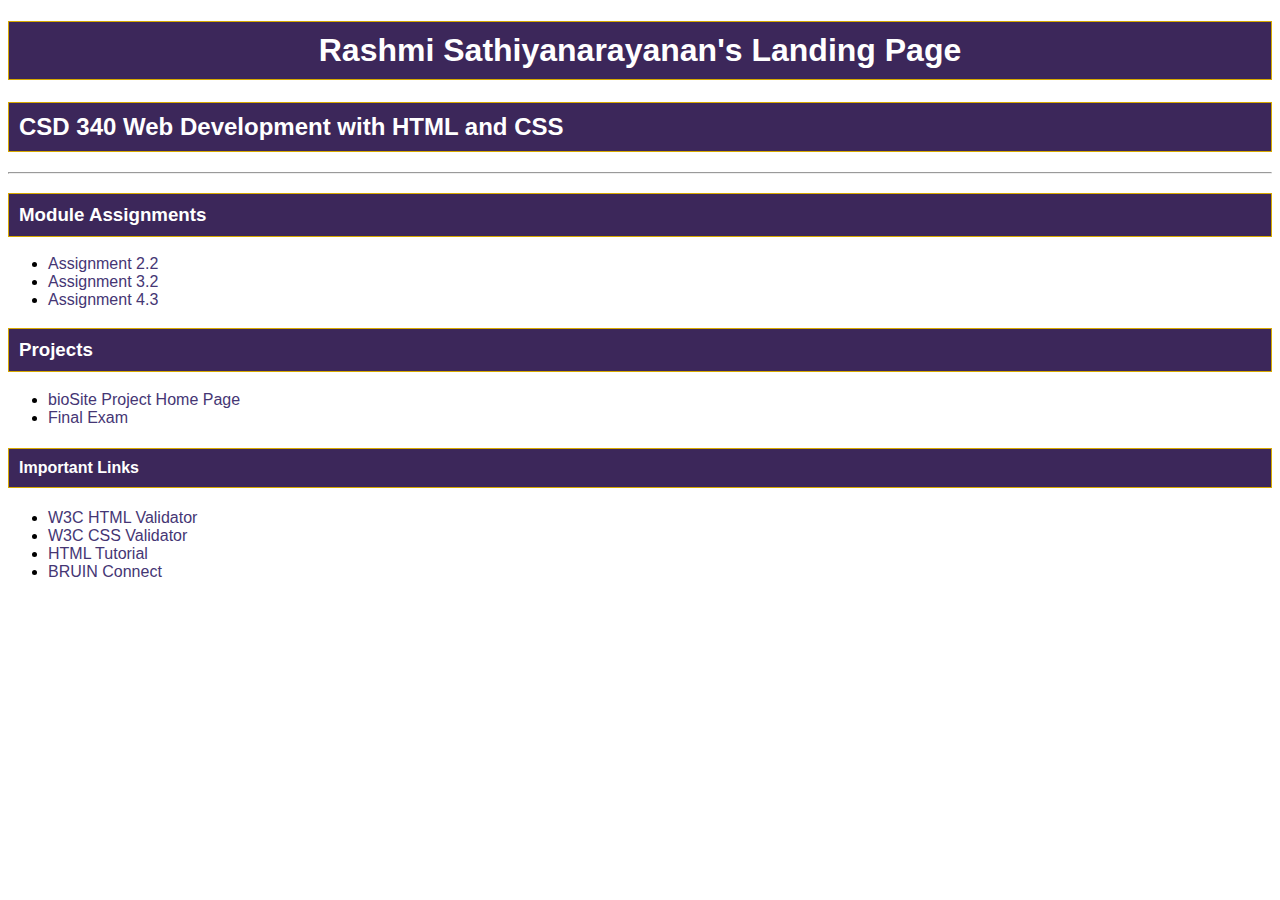
==== index.html @ 14dd716b "module 4.2 assignment" ====
<!--Rashmi Sathiyanarayanan-->
<!--Module 4.2 Assignment-->

<!DOCTYPE html>
<html lang="en">
    <head>
        <title>
            Rashmi Sathiyanarayanan's CSD 340 Landing Page
        </title>
        <link href="site.css" type="text/css" rel="stylesheet" />
        <!-- <link href="fonts/stylesheet.css" type="text/css" rel="stylesheet" /> -->
        <link href="https://fonts.googleapis.com/css2?family=Oswald:wght@300;400;500;700&display=swap" rel="stylesheet">
        <style>
            h1 {
                text-align: center;
             }
        </style>
    </head>
    <body>
        <div id=”container”>
            <h1>
                Rashmi Sathiyanarayanan's Landing Page
            </h1>
            <h2>
                CSD 340 Web Development with HTML and CSS
            </h2>
            <hr>
            <h3>
                Module Assignments
            </h3>
            <ul>
                <li><a href=module-2/sathiyanarayanan_EX1.html>Assignment 2.2</a></li>
                <li><a href=module-3/sathiyanarayanan_EX2.html>Assignment 3.2</a></li>
                <li><a href=module-4/sathiyanarayanan_EX1.html>Assignment 4.3</a></li>
            </ul>
            <h3>
                Projects
            </h3>
            <ul>
                <li><a href=”#”>bioSite Project Home Page</a></li>
                <li><a href=”#”>Final Exam</a></li>
            </ul>
            <h4>
                Important Links
            </h4>
            <ul>
                <li><a href="https://validator.w3.org/">W3C HTML Validator</a></li>
                <li><a href="http://jigsaw.w3.org/css-validator/ ">W3C CSS Validator</a></li>
                <li><a href="https://www.w3schools.com/html/">HTML Tutorial</a></li>
                <li><a href="https://bruinconnect.bellevue.edu/">BRUIN Connect</a></li>
            </ul>

        </div>
    </body>
</html>
---- site.css ----
/* Rashmi Sathiyanarayanan*/
/* Module 4 Assignment */

body {
    font-size: 16;
    font-family:  ‘Oswald’, Verdana, Arial, sans-serif;
}

#container {
    margin-top: 50px;
    margin-left: 100px;
    margin-right: 100px;
}

h1 {
    background-color: #3c275a;
    color: #fff;
    border: 1px solid;
    border-color: #D6A800;
    padding: 10px;
}

h2 {
    background-color: #3c275a;
    color: #fff;
    border: 1px solid;
    border-color: #D6A800;
    padding: 10px;
}

h3 {
    background-color: #3c275a;
    color: #fff;
    border: 1px solid;
    border-color: #D6A800;
    padding: 10px;
}

h4 {
    background-color: #3c275a;
    color: #fff;
    border: 1px solid;
    border-color: #D6A800;
    padding: 10px;
}

a:link {
    color: #453674;
    text-decoration: none;
}

a:visited {
    color: #3c275a;
}

a:hover {
    color: #4F3674;
    background-color: #D6A800;
}
---- fonts/stylesheet.css ----
/*! Generated by Font Squirrel (https://www.fontsquirrel.com) on January 22, 2023 */



@font-face {
    font-family: 'oswaldregular';
    src: url('oswald-variablefont_wght-webfont.woff2') format('woff2'),
         url('oswald-variablefont_wght-webfont.woff') format('woff');
    font-weight: normal;
    font-style: normal;

}
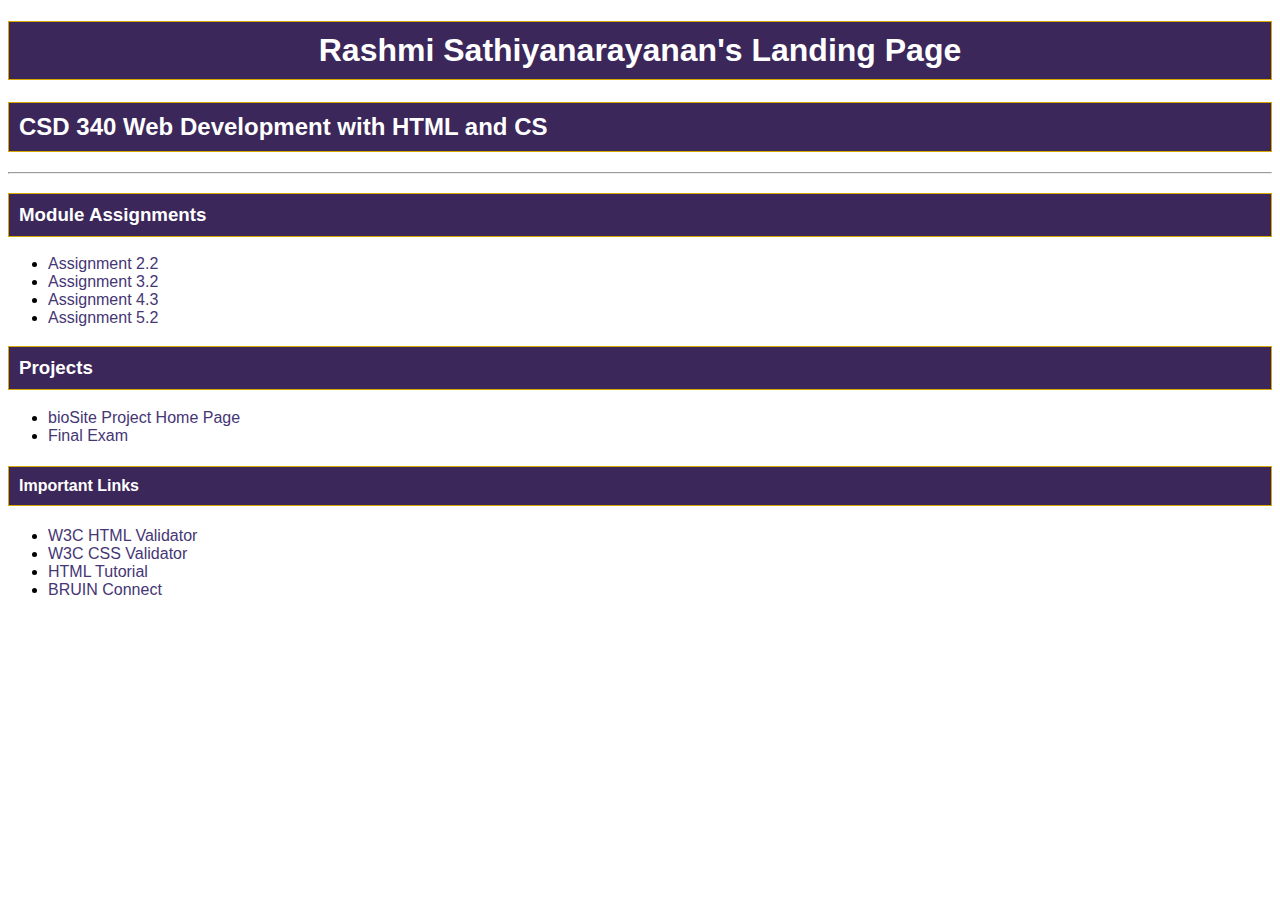
==== commit d9676b4c: "updated index.html" ====
--- a/index.html
+++ b/index.html
@@ -22,7 +22,7 @@
                 Rashmi Sathiyanarayanan's Landing Page
             </h1>
             <h2>
-                CSD 340 Web Development with HTML and CSS
+                CSD 340 Web Development with HTML and CS
             </h2>
             <hr>
             <h3>
@@ -31,7 +31,8 @@
             <ul>
                 <li><a href=module-2/sathiyanarayanan_EX1.html>Assignment 2.2</a></li>
                 <li><a href=module-3/sathiyanarayanan_EX2.html>Assignment 3.2</a></li>
-                <li><a href=module-4/sathiyanarayanan_EX1.html>Assignment 4.3</a></li>
+                <li><a href=module-4/sathiyanarayanan_EX3.html>Assignment 4.3</a></li>
+                <li><a href=module-5/sathiyanarayanan_EX4.html>Assignment 5.2</a></li>
             </ul>
             <h3>
                 Projects
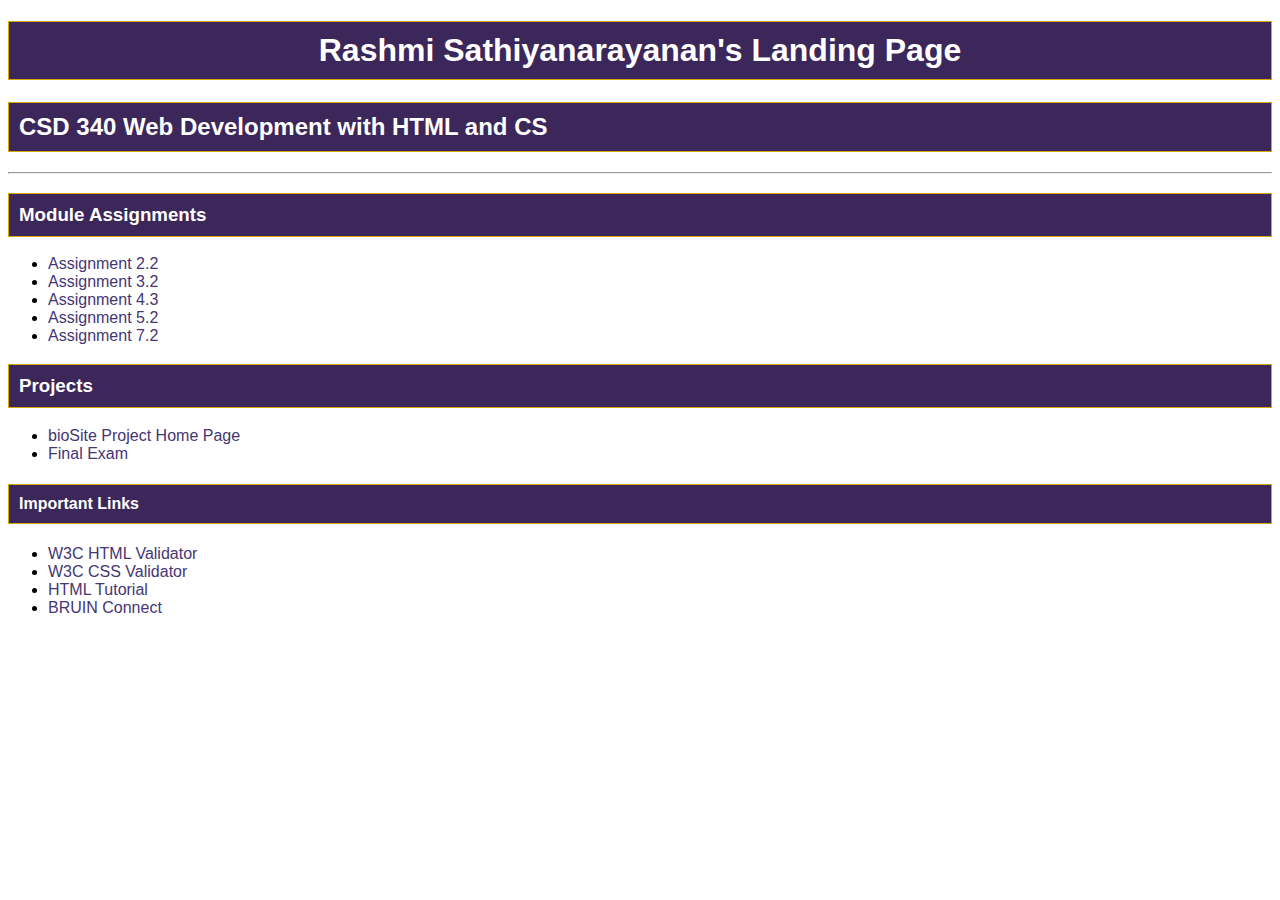
==== commit f1fe5d8e: "Module 7.2 Assignment" ====
--- a/index.html
+++ b/index.html
@@ -33,6 +33,7 @@
                 <li><a href=module-3/sathiyanarayanan_EX2.html>Assignment 3.2</a></li>
                 <li><a href=module-4/sathiyanarayanan_EX3.html>Assignment 4.3</a></li>
                 <li><a href=module-5/sathiyanarayanan_EX4.html>Assignment 5.2</a></li>
+                <li><a href=module-7/sathiyanarayanan_Mod7_2.html>Assignment 7.2</a></li>
             </ul>
             <h3>
                 Projects
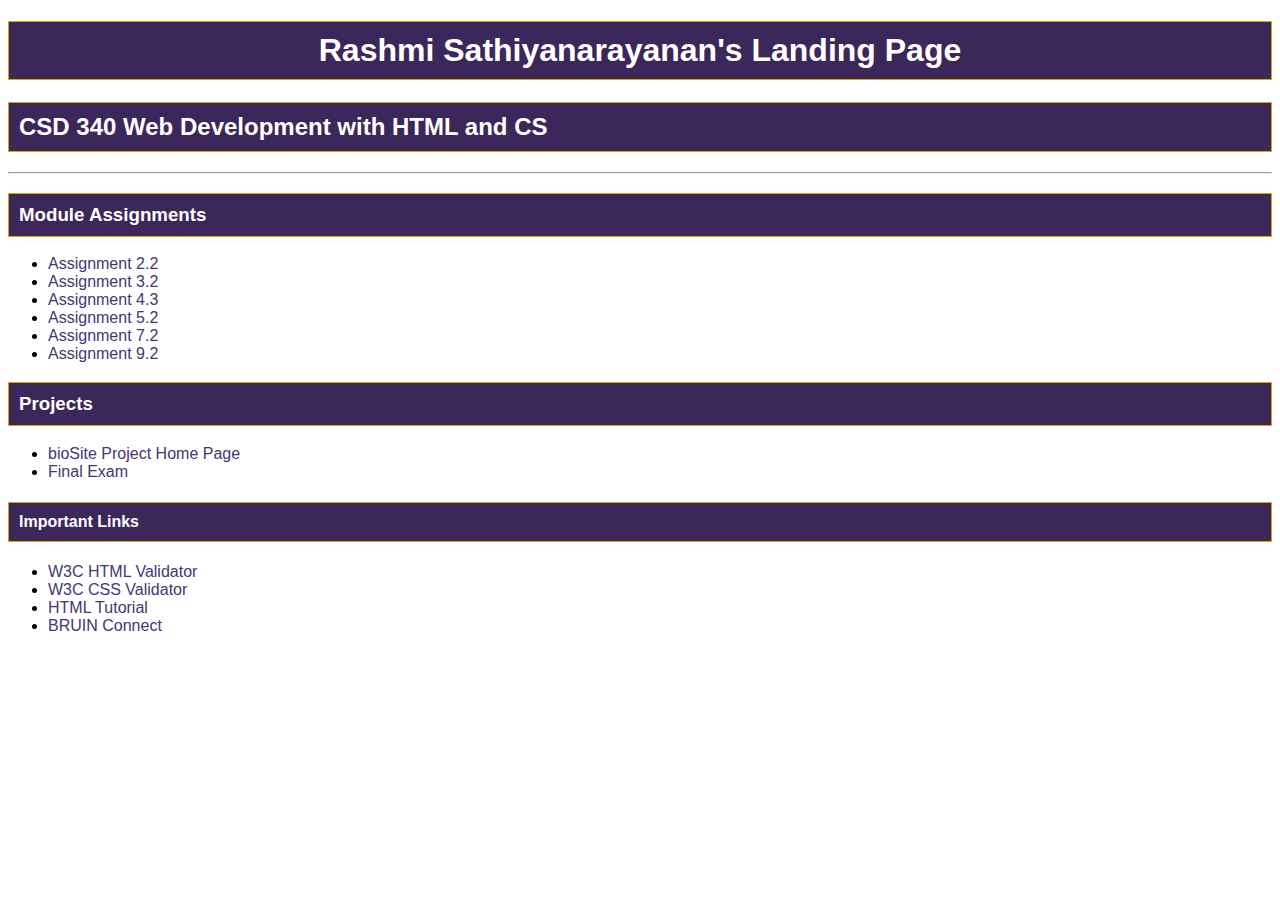
==== commit 055a6ede: "Module 9.2 Assignment" ====
--- a/index.html
+++ b/index.html
@@ -34,6 +34,7 @@
                 <li><a href=module-4/sathiyanarayanan_EX3.html>Assignment 4.3</a></li>
                 <li><a href=module-5/sathiyanarayanan_EX4.html>Assignment 5.2</a></li>
                 <li><a href=module-7/sathiyanarayanan_Mod7_2.html>Assignment 7.2</a></li>
+                <li><a href=module-9/sathiyanarayanan_EX6.html>Assignment 9.2</a></li>
             </ul>
             <h3>
                 Projects
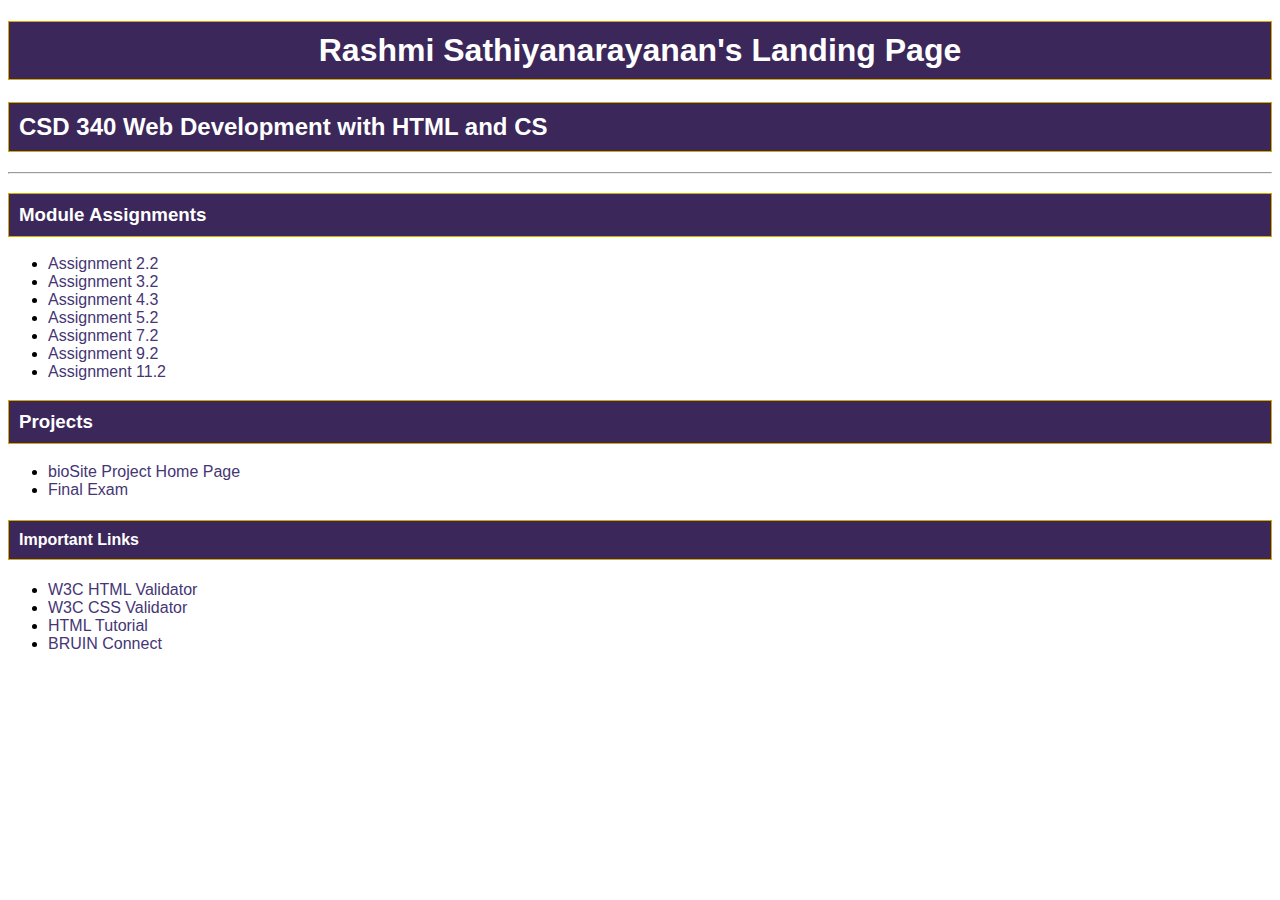
==== commit 4e71dc09: "Module 11 Assignment" ====
--- a/index.html
+++ b/index.html
@@ -35,6 +35,7 @@
                 <li><a href=module-5/sathiyanarayanan_EX4.html>Assignment 5.2</a></li>
                 <li><a href=module-7/sathiyanarayanan_Mod7_2.html>Assignment 7.2</a></li>
                 <li><a href=module-9/sathiyanarayanan_EX6.html>Assignment 9.2</a></li>
+                <li><a href=module-11/sathiyanarayanan_module11_2.docx>Assignment 11.2</a></li>
             </ul>
             <h3>
                 Projects
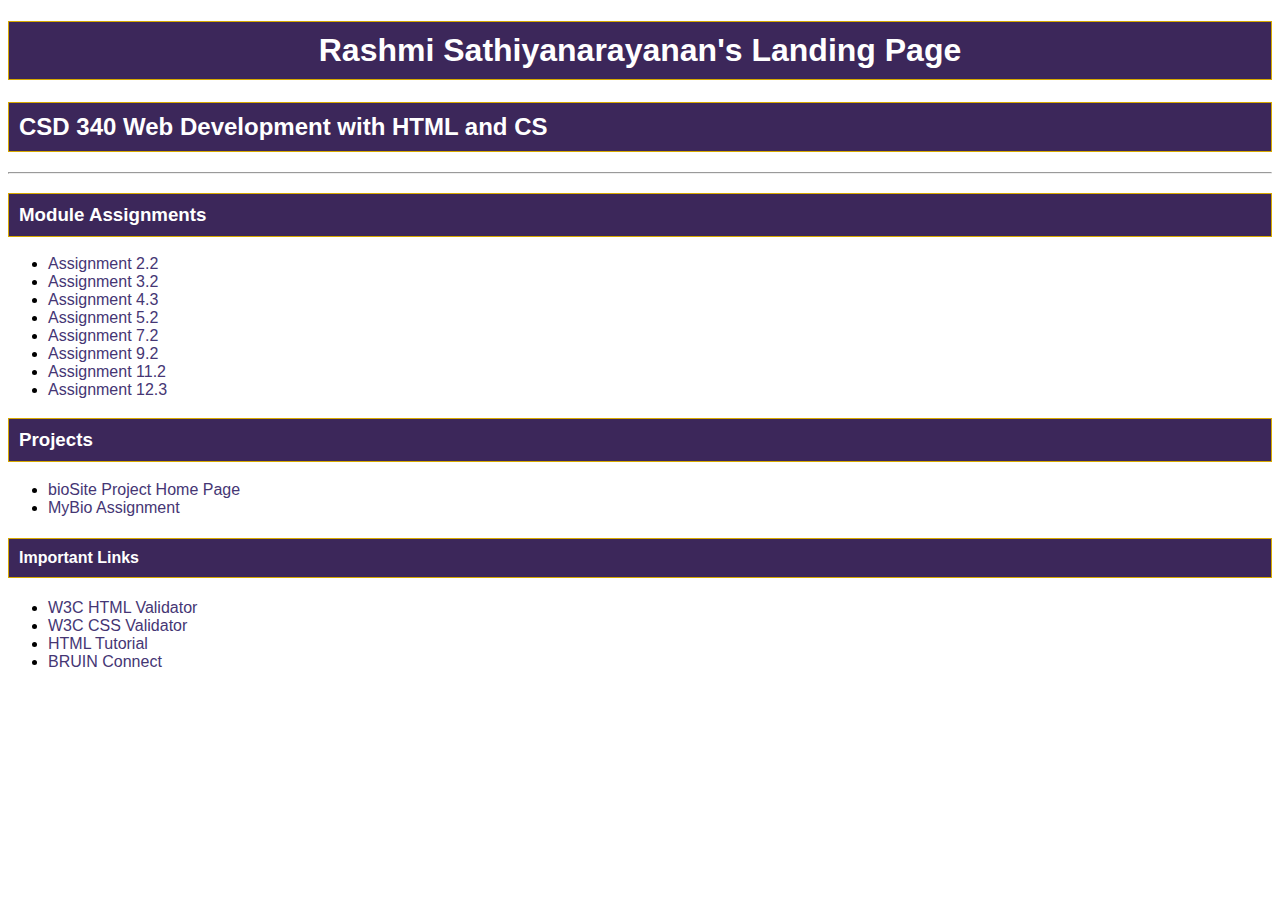
==== commit 54c3f8ac: "Module 12.3 Assignment" ====
--- a/index.html
+++ b/index.html
@@ -36,13 +36,14 @@
                 <li><a href=module-7/sathiyanarayanan_Mod7_2.html>Assignment 7.2</a></li>
                 <li><a href=module-9/sathiyanarayanan_EX6.html>Assignment 9.2</a></li>
                 <li><a href=module-11/sathiyanarayanan_module11_2.docx>Assignment 11.2</a></li>
+                <li><a href=module-12/sathiyanarayanan_mod12_3.html>Assignment 12.3</a></li>
             </ul>
             <h3>
                 Projects
             </h3>
             <ul>
                 <li><a href=”#”>bioSite Project Home Page</a></li>
-                <li><a href=”#”>Final Exam</a></li>
+                <li><a href=”#”>MyBio Assignment</a></li>
             </ul>
             <h4>
                 Important Links
